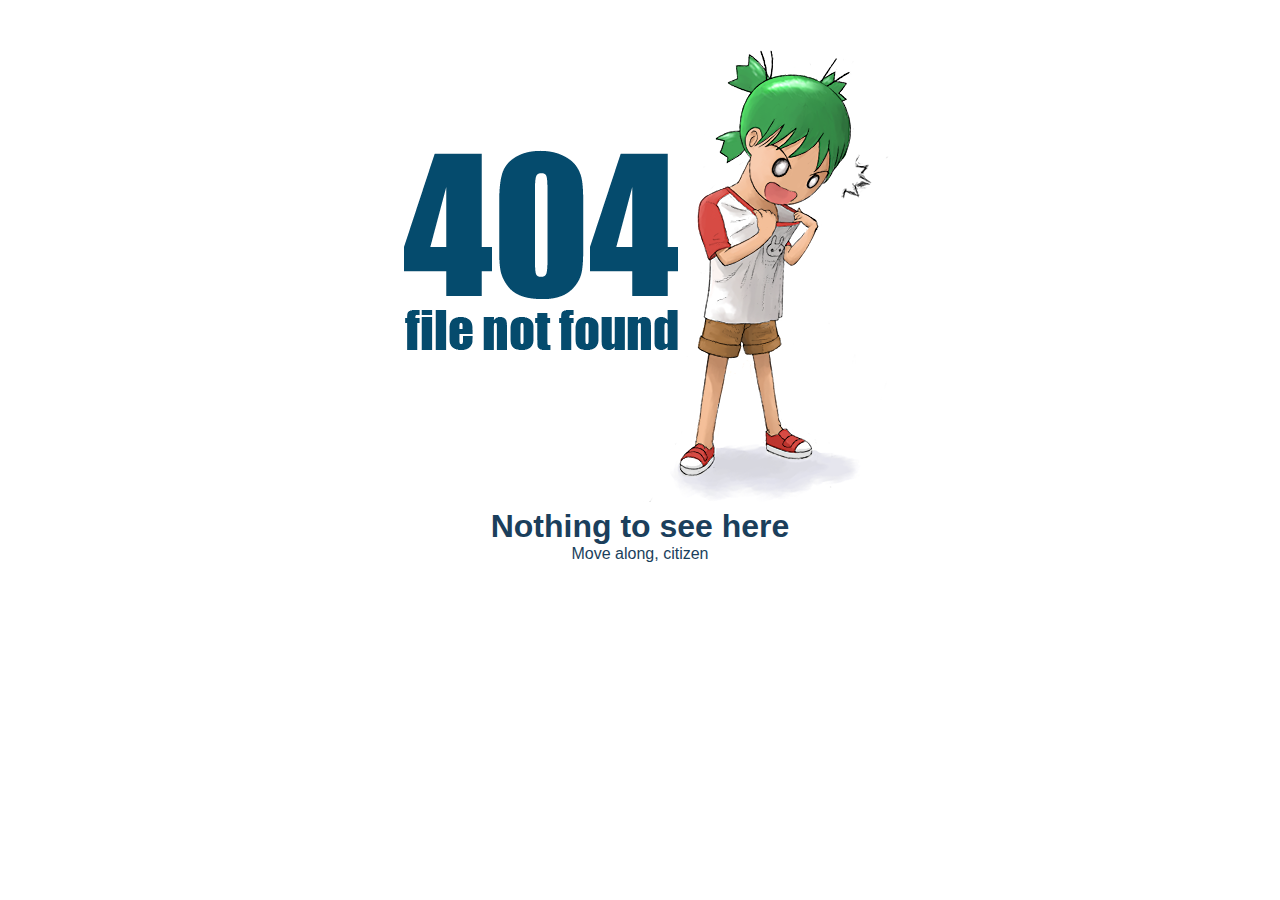
==== index.html @ eca63900 "First commit" ====
<!DOCTYPE html>
<html>
<head>
    <meta charset="utf-8">
    <meta name="viewport" content="width=device-width, initial-scale=1.0" />

    <title>Nothing here</title>

    <style>
        body {
            max-width: 1200px;
            margin: 0 auto;
            font-family: Verdana, Geneva, Tahoma, sans-serif;
            padding: 50px 30px 15px;
            text-align: center;
            color: #1B3F5C;
        }
        img {
            max-width: 100%;
        }

        @media only screen and (max-width: 400px) {
            body {
                padding: 30px 20px 15px;
            }
        }
    </style>
</head>
<body>
    <img src="404.png" />
    <h1 style="margin:0;">Nothing to see here</h1>
    <p style="margin:0;">Move along, citizen</p>
</body>
</html>
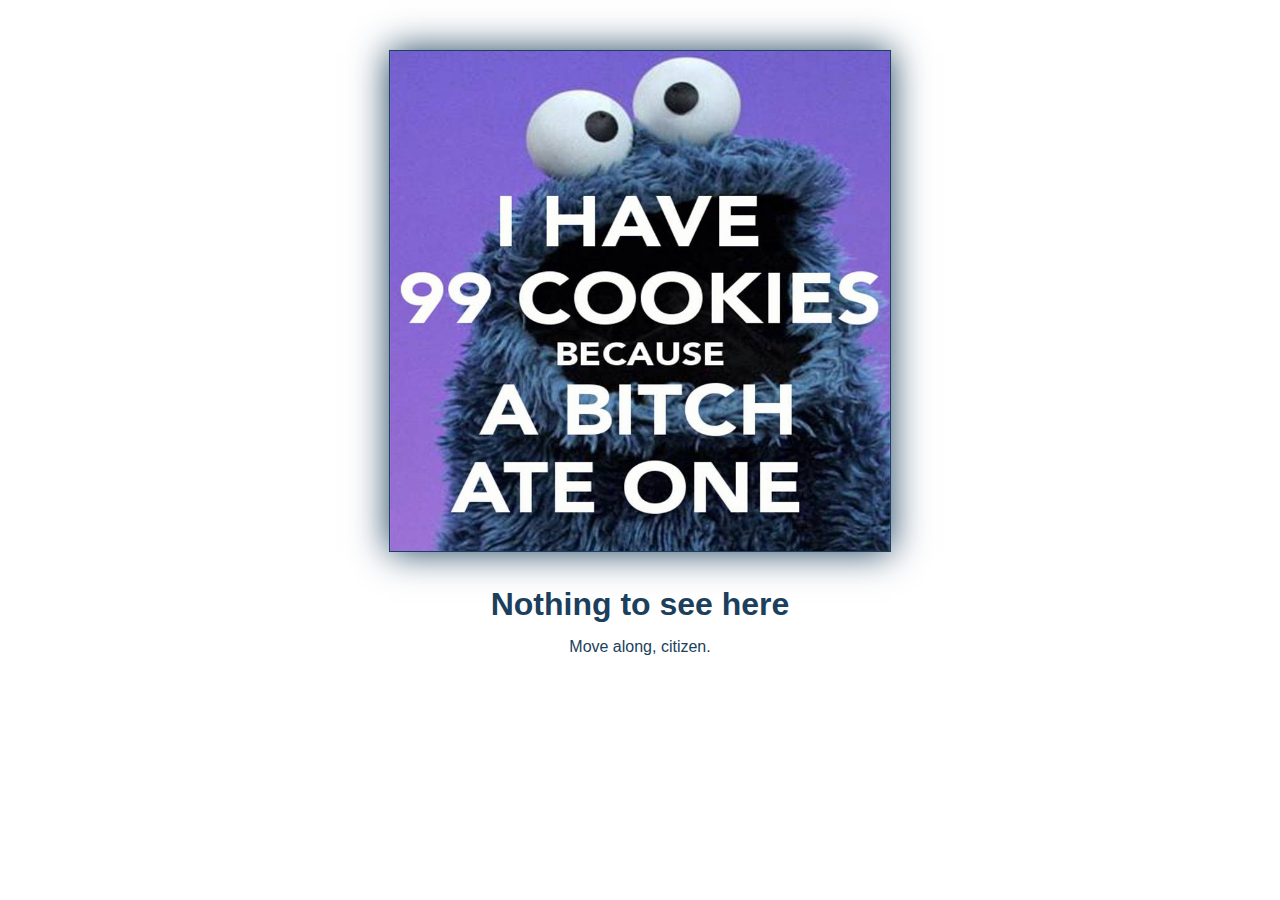
==== commit dc72acb6: "New images, more error pages, better styling" ====
--- a/index.html
+++ b/index.html
@@ -4,31 +4,15 @@
     <meta charset="utf-8">
     <meta name="viewport" content="width=device-width, initial-scale=1.0" />
 
-    <title>Nothing here</title>
+    <title>Ololo</title>
 
-    <style>
-        body {
-            max-width: 1200px;
-            margin: 0 auto;
-            font-family: Verdana, Geneva, Tahoma, sans-serif;
-            padding: 50px 30px 15px;
-            text-align: center;
-            color: #1B3F5C;
-        }
-        img {
-            max-width: 100%;
-        }
-
-        @media only screen and (max-width: 400px) {
-            body {
-                padding: 30px 20px 15px;
-            }
-        }
-    </style>
+    <link rel="stylesheet" href="./style.css" />
 </head>
 <body>
-    <img src="404.png" />
-    <h1 style="margin:0;">Nothing to see here</h1>
-    <p style="margin:0;">Move along, citizen</p>
+    <div class="http-status">
+        <img src="./index.jpg" />
+        <h1>Nothing to see here</h1>
+        <p>Move along, citizen.</p>
+    </div>
 </body>
 </html>
--- a/style.css
+++ b/style.css
@@ -0,0 +1,31 @@
+body {
+    max-width: 1280px;
+    margin: 0 auto;
+    font-family: Verdana, Geneva, Tahoma, sans-serif;
+    padding: 50px 30px 15px;
+    color: #1B3F5C;
+}
+
+h1 {
+    margin: 30px 0 15px;
+}
+
+p {
+    margin: 10px 0;
+}
+
+div.http-status {
+    /*margin: auto auto;*/
+    text-align: center;
+}
+div.http-status > img {
+    max-width: 500px;
+    border: 1px solid #1B3F5C;
+    box-shadow: 0 0 35px #1B3F5C;
+}
+
+@media only screen and (max-width: 400px) {
+    body {
+        padding: 30px 20px 15px;
+    }
+}
